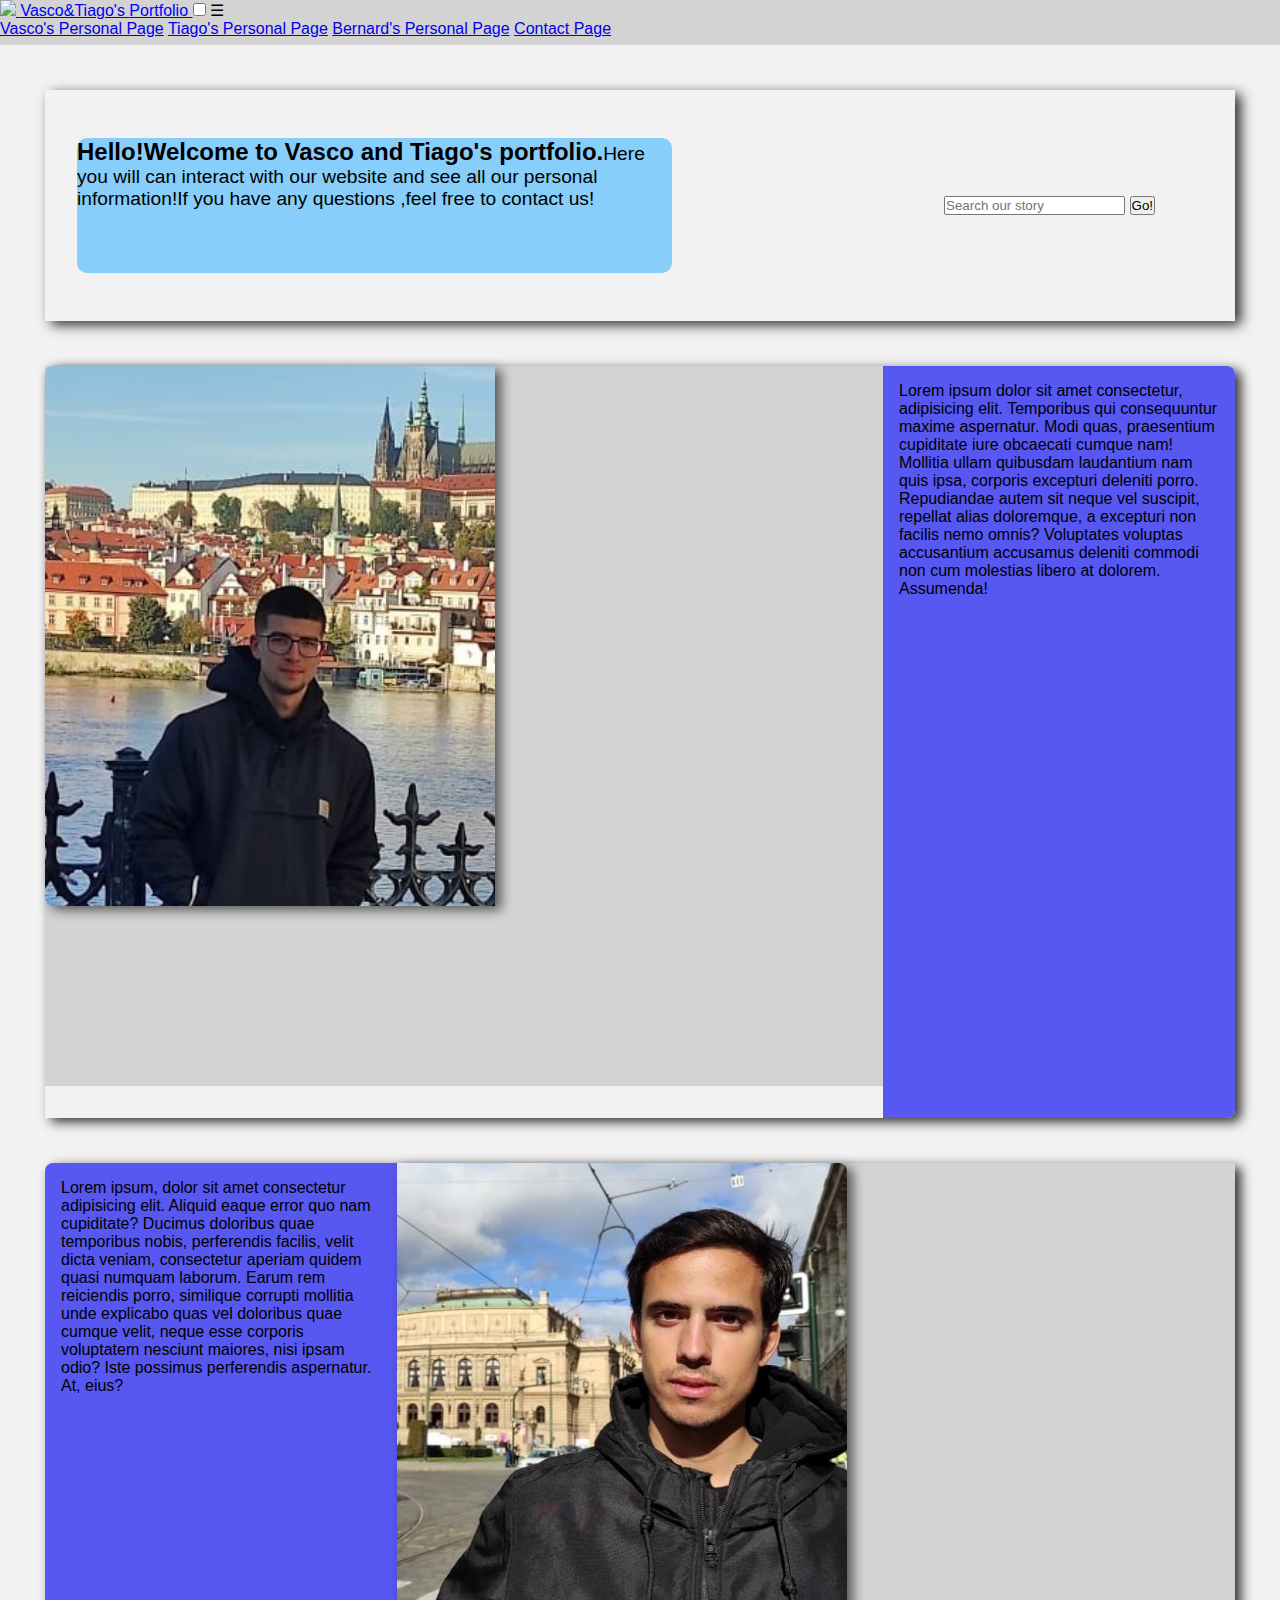
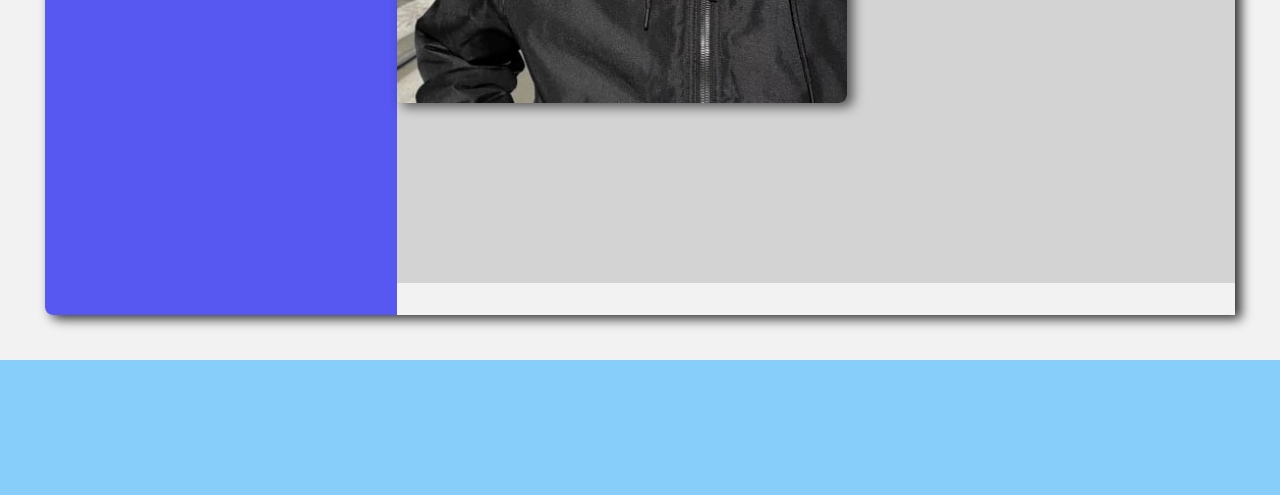
==== Index.html @ 4b9bdda7 "All files" ====
<!DOCTYPE html>
<html lang="en">
<head>
    <meta charset="UTF-8">
    <meta http-equiv="X-UA-Compatible" content="IE=edge">
    <meta name="viewport" content="width=device-width, initial-scale=1.0">
    <link rel="stylesheet" href="https://cdn.jsdelivr.net/npm/picnic">
    <link rel="stylesheet" href="StyleSheet.css">
    <title>Portfolio</title>
</head>
<body>

    <div class="Navcontainer"style="overflow: hidden;"> 

        <nav class="demo">
          <a href="Index.html" class="brand">
            <img class="logo" src="https://static.vecteezy.com/system/resources/previews/000/496/119/original/vector-folder-icon-design.jpg" />
            <span>Vasco&Tiago's <span class="Portfoliotitle"style="color:blue">Portfolio</span></span>
          </a>
        
         
          <input id="bmenub" type="checkbox" class="show">
          <label for="bmenub" class="burger pseudo button">&#9776</label>
        
          <div class="menu">
            <a href="PersonalPage1.html" class="button icon-puzzle">Vasco's Personal Page</a>
            <a href="PersonalPage2.html" class="button icon-puzzle">Tiago's Personal Page</a>
            <a href="PersonalPage3.html" class="button icon-puzzle">Bernard's Personal Page</a>
            <a href="ContactPage.html" class="button icon-puzzle">Contact Page</a>
          </div>
        </nav>
        
     </div>
    
        <section class="Portfolio-Introduction_section">
            <div class="Portfolio-Introduction">
                <p><strong>Hello!Welcome to Vasco and Tiago's portfolio.</strong>Here you will can interact with our website and see all our personal information!If you have any questions ,feel free to contact us!</p>
            </div>
            <form >
                <input type="email"name="email" placeholder="Search our story">
                <input class="button"type="submit"name="submit"value="Go!">
            </form>

        </section>
        <Section class="HomePage-Section_1">
            <Main class="HomePage-Main">
                <img class="vascoImg"src="images/Vasco.jpg" alt="Vasco">
            </Main>
            <aside class="aside1">
                <p>Lorem ipsum dolor sit amet consectetur, adipisicing elit. Temporibus qui consequuntur maxime aspernatur. Modi quas, praesentium cupiditate iure obcaecati cumque nam! Mollitia ullam quibusdam laudantium nam quis ipsa, corporis excepturi deleniti porro. Repudiandae autem sit neque vel suscipit, repellat alias doloremque, a excepturi non facilis nemo omnis? Voluptates voluptas accusantium accusamus deleniti commodi non cum molestias libero at dolorem. Assumenda!</p>
            </aside>
        </Section>
        <Section class="HomePage-Section_2">
            <aside class="aside2">
                <p>Lorem ipsum, dolor sit amet consectetur adipisicing elit. Aliquid eaque error quo nam cupiditate? Ducimus doloribus quae temporibus nobis, perferendis facilis, velit dicta veniam, consectetur aperiam quidem quasi numquam laborum. Earum rem reiciendis porro, similique corrupti mollitia unde explicabo quas vel doloribus quae cumque velit, neque esse corporis voluptatem nesciunt maiores, nisi ipsam odio? Iste possimus perferendis aspernatur. At, eius?</p>
            </aside>
            <Main class="HomePage-Main_2">
                <img class="tiagoImg"src="images/TiagoL.jpg" alt="Tiago">
            </Main>
        </Section>
    
        <footer>

        </footer>


    
</body>
</html>
---- StyleSheet.css ----
*{
    margin:0;
    padding: 0;
}
body{
    background-color: rgb(243, 242, 242);
    font-family:'Josefin Sans' ,sans-serif;
    box-sizing: border-box;
}

strong{
    font-size: 1.5rem;
}

.Navcontainer {
    height: 5vh;
    background-color: lightgrey;
}

.Portfolio-Introduction{
    height: 15vh;
    margin:3rem 2rem;
    width: 50%;
    font-size: 1.2rem;
    background-color:lightskyblue;
    border-radius:10px;
  
}
.menu a:hover{
    transform: scale(1.1);
}
.Portfolio-Introduction_section{
    display: flex;
    justify-content: space-between;
    align-items: center;
    overflow: hidden;
}
form{
    margin:5rem;
}
form .button:hover{
transform: scale(1.1);
}
form *:first-child:hover{
    transform: scale(1.05);
}
section{
    display: flex;
    flex-direction: row;
    margin-top: 0;
    margin: 5vh 5vh;
    box-shadow: 6px 4px 12px rgb(0,0,0,0.8);
}
main{
    background-color: lightgray;
    height: 80vh;
    flex:1;
    display: flex;
}

.HomePage-Section_1{
    border-top-right-radius: 8px;
    border-bottom-right-radius:8px ;
}
.HomePage-Section_2{
    border-top-left-radius:8px ;
    border-bottom-left-radius: 8px;
}

.aside1{
border-top-right-radius: 8px;
border-bottom-right-radius:8px ;
background-color: rgb(87, 87, 241);
height: 80vh;
width:25vw;
padding: 1rem 1rem;
overflow: hidden;
}

.aside2{
    border-top-left-radius:8px ;
    border-bottom-left-radius: 8px;
    background-color: rgb(87, 87, 241);
    height: 80vh;
    width:25vw;
    padding: 1rem 1rem;
    overflow: hidden;
}
section img{
 height: 60vh;
 width: 50vh;
 box-shadow: 6px 4px 12px rgb(0,0,0,0.6);
 
}
section img:hover{
    transform: scale(1.05);
}
.tiagoImg{
    border-top-right-radius:8px ;
    border-bottom-right-radius: 8px;
    margin-right: 0;

}
.vascoImg{
    border-top-left-radius:8px ;
    border-bottom-left-radius: 8px;
}
footer{
    height: 15vh;
    background-color: lightskyblue;
}


.article>div{
height: 50px;
}

.personalInfo{
    width: 100%;
    background: rgba(0, 0, 0, 0.4);
    height: 100%;
    width: fit-content;
    block-size: fit-content;
    padding: 40px;
    text-align: center;
    margin: 2rem;
    margin-top: 5%;
    color: white;
    border-radius: 10%;
    box-shadow: 6px 4px 12px rgb(0,0,0,0.6);
}

.personalInfo img{
    border-radius: 50%;
    width: 200px;
    height: 200px;
    box-shadow: 6px 4px 12px rgb(0,0,0,0.6);
}

.personalInfo img:hover{
    transform: scale(1.05);
}

.personalInfo h1{
    font-size: 40px;
    font-weight: 100;
}

.personalInfo aside{
    font-size: 20px;
    width: 100%;
    text-align: justify;
}
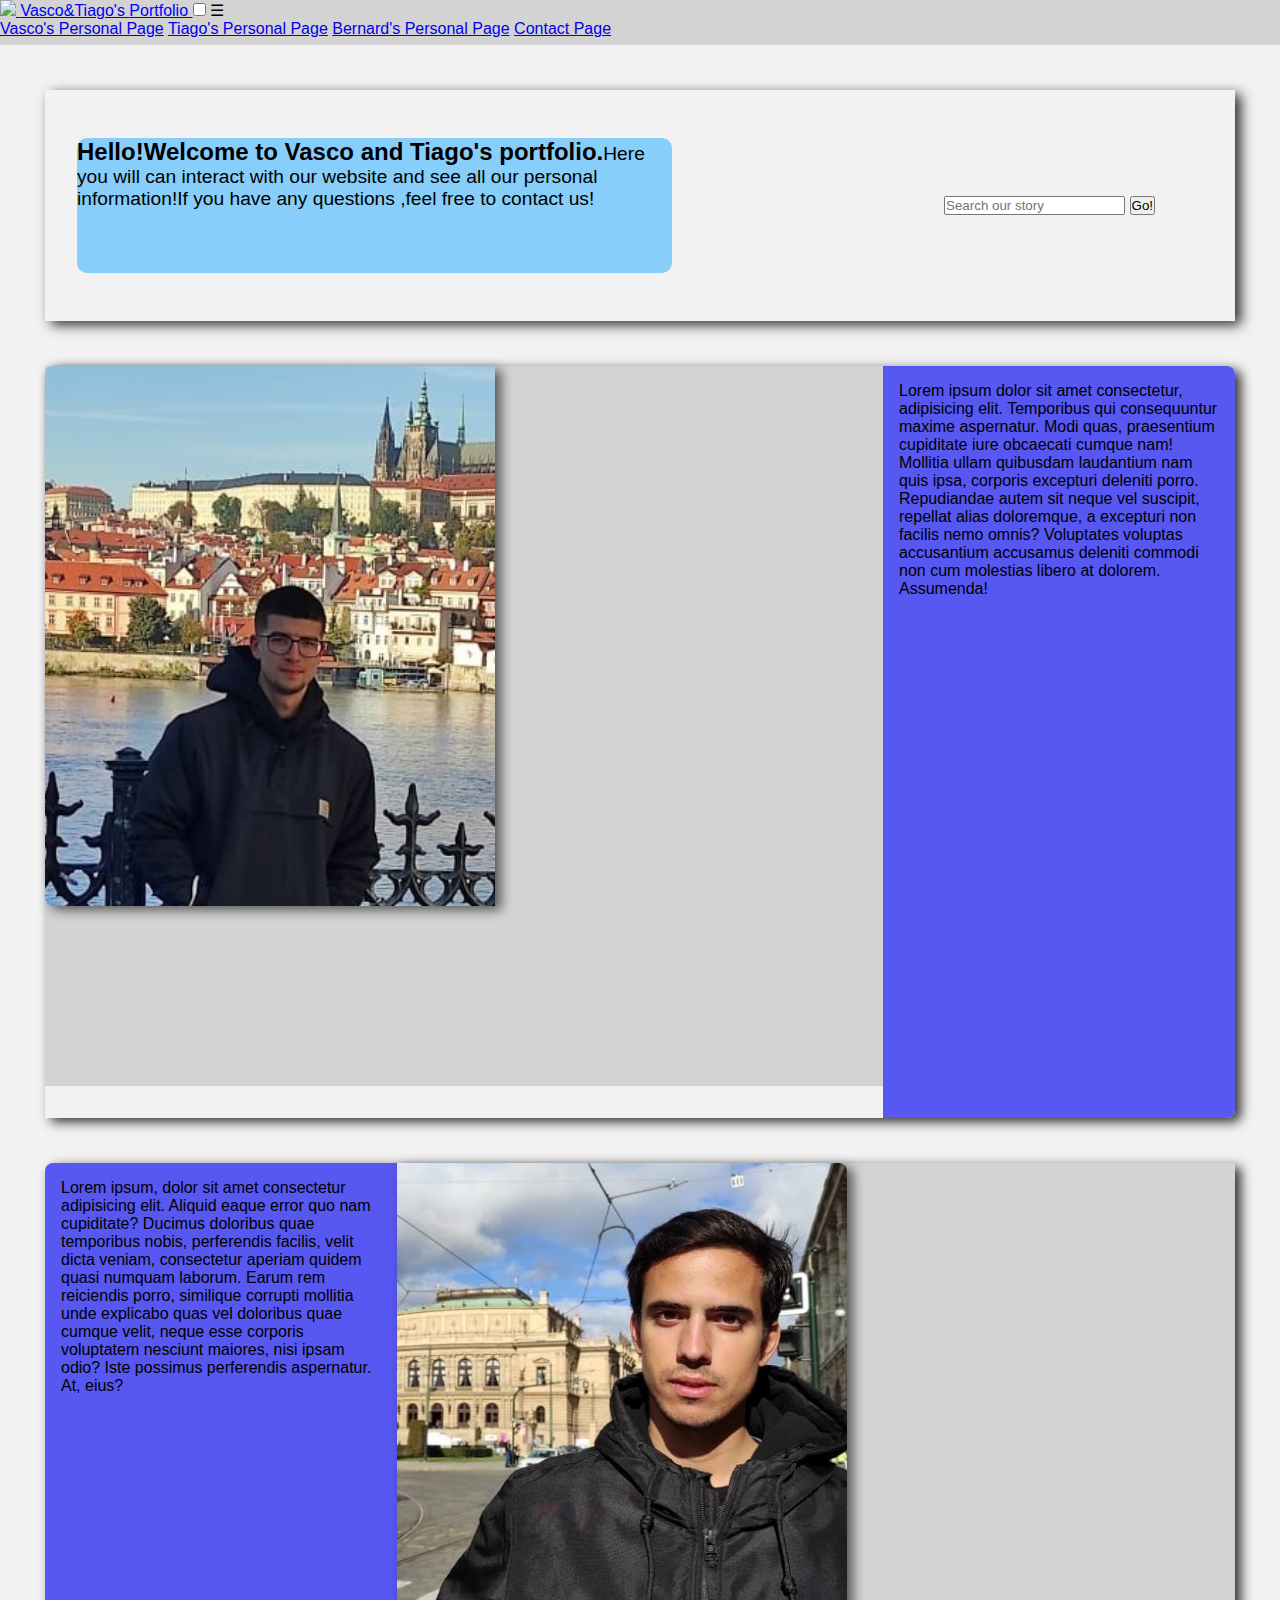
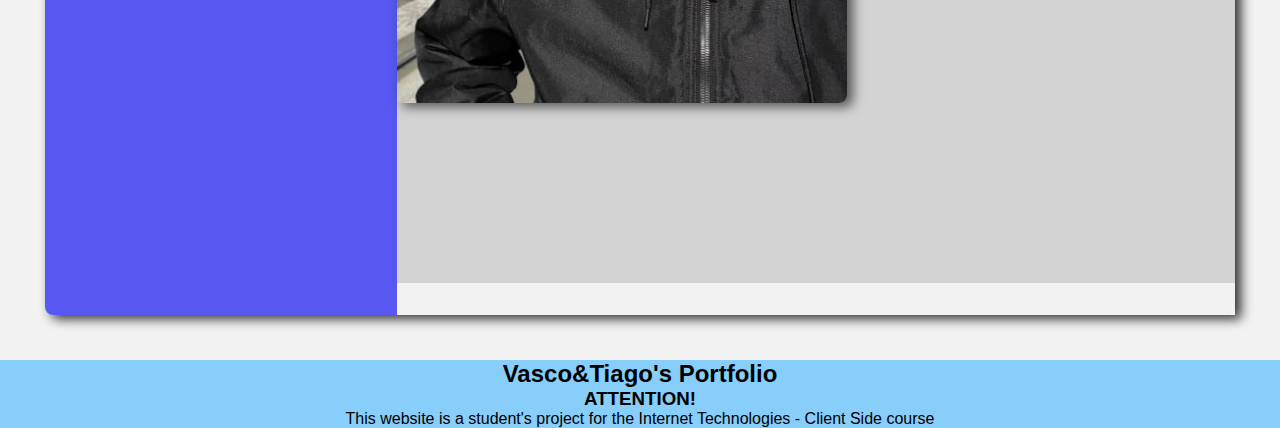
==== commit ce8195a6: "All pages" ====
--- a/Index.html
+++ b/Index.html
@@ -60,7 +60,9 @@
         </Section>
     
         <footer>
-
+            <h2>Vasco&Tiago's Portfolio</h2>
+            <h3>ATTENTION!</h3>
+            <p>This website is a student's project for the Internet Technologies - Client Side course</p>
         </footer>
 
 
--- a/StyleSheet.css
+++ b/StyleSheet.css
@@ -105,18 +105,12 @@
     border-top-left-radius:8px ;
     border-bottom-left-radius: 8px;
 }
-footer{
-    height: 15vh;
-    background-color: lightskyblue;
-}
-
 
 .article>div{
 height: 50px;
 }
 
 .personalInfo{
-    width: 100%;
     background: rgba(0, 0, 0, 0.4);
     height: 100%;
     width: fit-content;
@@ -152,3 +146,11 @@
     text-align: justify;
 }
 
+footer{
+    height: auto;
+    background-color: lightskyblue;
+    margin-top: 20px;
+    align-items: center;
+    justify-content: center;
+    text-align: center;
+}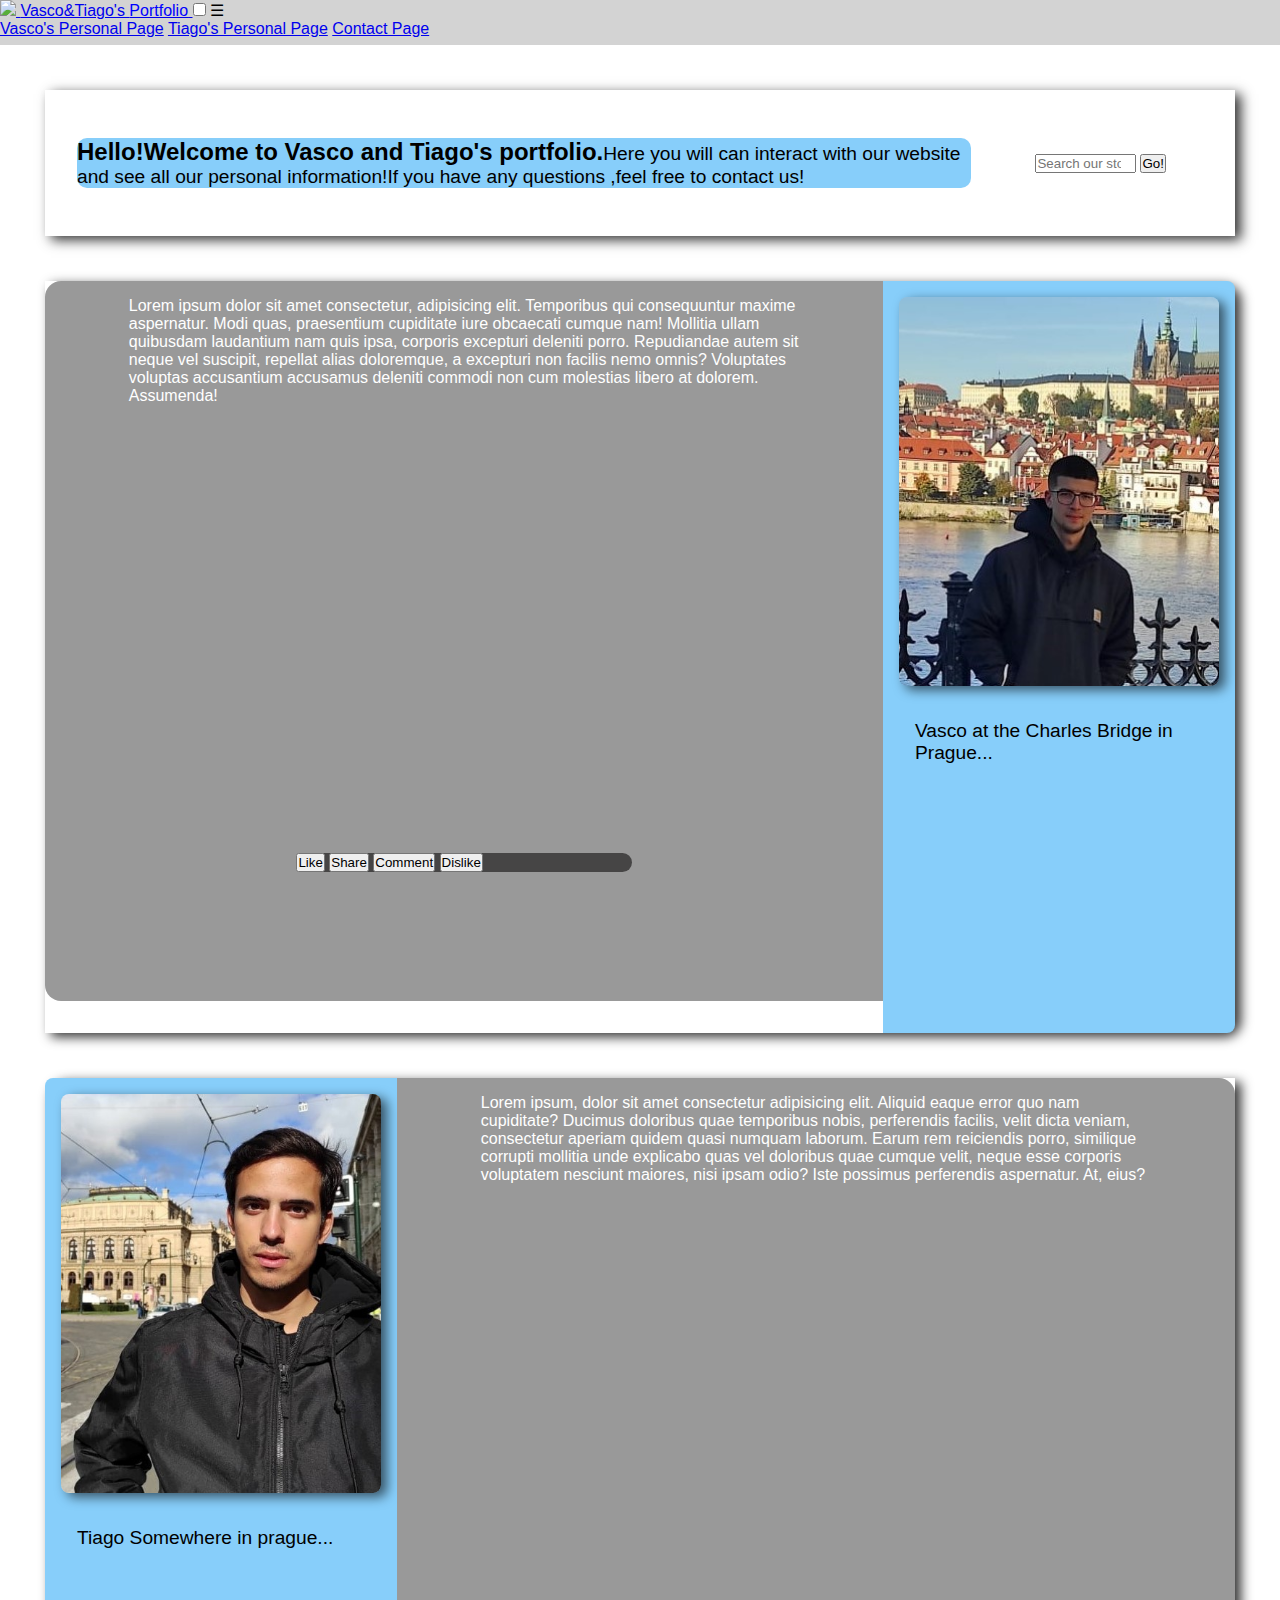
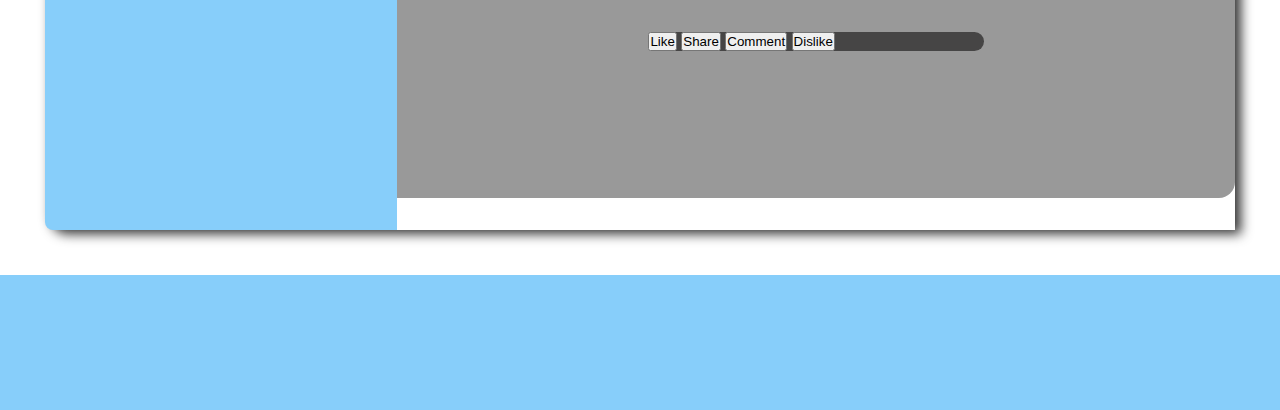
==== commit c26e2524: "Final Details of home page design" ====
--- a/Index.html
+++ b/Index.html
@@ -25,44 +25,63 @@
           <div class="menu">
             <a href="PersonalPage1.html" class="button icon-puzzle">Vasco's Personal Page</a>
             <a href="PersonalPage2.html" class="button icon-puzzle">Tiago's Personal Page</a>
-            <a href="PersonalPage3.html" class="button icon-puzzle">Bernard's Personal Page</a>
+
             <a href="ContactPage.html" class="button icon-puzzle">Contact Page</a>
           </div>
         </nav>
         
      </div>
     
-        <section class="Portfolio-Introduction_section">
+        <section class="Portfolio-Introduction_section flex one-600 demo">
             <div class="Portfolio-Introduction">
                 <p><strong>Hello!Welcome to Vasco and Tiago's portfolio.</strong>Here you will can interact with our website and see all our personal information!If you have any questions ,feel free to contact us!</p>
             </div>
             <form >
-                <input type="email"name="email" placeholder="Search our story">
+                <input type="search"name="email" placeholder="Search our story">
                 <input class="button"type="submit"name="submit"value="Go!">
             </form>
 
         </section>
-        <Section class="HomePage-Section_1">
-            <Main class="HomePage-Main">
-                <img class="vascoImg"src="images/Vasco.jpg" alt="Vasco">
+        <Section class="HomePage-Section_1 ">
+            <Main class="HomePage-Main_1">
+                <p>Lorem ipsum dolor sit amet consectetur, adipisicing elit. Temporibus qui consequuntur maxime aspernatur. Modi quas, praesentium cupiditate iure obcaecati cumque nam! Mollitia ullam quibusdam laudantium nam quis ipsa, corporis excepturi deleniti porro. Repudiandae autem sit neque vel suscipit, repellat alias doloremque, a excepturi non facilis nemo omnis? Voluptates voluptas accusantium accusamus deleniti commodi non cum molestias libero at dolorem. Assumenda!</p>
+                <article class="card">
+                    <header>
+                        <button>Like</button>
+                        <button class='success'>Share</button>
+                        <button class='warning'>Comment</button>
+                        <button class='error'>Dislike</button>
+                    </header>
+                  </article>
             </Main>
             <aside class="aside1">
-                <p>Lorem ipsum dolor sit amet consectetur, adipisicing elit. Temporibus qui consequuntur maxime aspernatur. Modi quas, praesentium cupiditate iure obcaecati cumque nam! Mollitia ullam quibusdam laudantium nam quis ipsa, corporis excepturi deleniti porro. Repudiandae autem sit neque vel suscipit, repellat alias doloremque, a excepturi non facilis nemo omnis? Voluptates voluptas accusantium accusamus deleniti commodi non cum molestias libero at dolorem. Assumenda!</p>
+                <img class="vascoImg"src="images/Vasco.jpg" alt="Vasco">
+                <br>
+                <span>Vasco at the Charles Bridge in Prague...</span>
             </aside>
         </Section>
         <Section class="HomePage-Section_2">
             <aside class="aside2">
-                <p>Lorem ipsum, dolor sit amet consectetur adipisicing elit. Aliquid eaque error quo nam cupiditate? Ducimus doloribus quae temporibus nobis, perferendis facilis, velit dicta veniam, consectetur aperiam quidem quasi numquam laborum. Earum rem reiciendis porro, similique corrupti mollitia unde explicabo quas vel doloribus quae cumque velit, neque esse corporis voluptatem nesciunt maiores, nisi ipsam odio? Iste possimus perferendis aspernatur. At, eius?</p>
+                <img class="tiagoImg"src="images/TiagoL.jpg" alt="Tiago">
+                <br>
+                <span>Tiago Somewhere in prague...</span>
             </aside>
             <Main class="HomePage-Main_2">
-                <img class="tiagoImg"src="images/TiagoL.jpg" alt="Tiago">
+                <p>Lorem ipsum, dolor sit amet consectetur adipisicing elit. Aliquid eaque error quo nam cupiditate? Ducimus doloribus quae temporibus nobis, perferendis facilis, velit dicta veniam, consectetur aperiam quidem quasi numquam laborum. Earum rem reiciendis porro, similique corrupti mollitia unde explicabo quas vel doloribus quae cumque velit, neque esse corporis voluptatem nesciunt maiores, nisi ipsam odio? Iste possimus perferendis aspernatur. At, eius?</p>
+                <article class="card">
+                    <header>
+                        <button>Like</button>
+                        <button class='success'>Share</button>
+                        <button class='warning'>Comment</button>
+                        <button class='error'>Dislike</button>
+                    </header>
+                    
+                  </article>
             </Main>
         </Section>
     
         <footer>
-            <h2>Vasco&Tiago's Portfolio</h2>
-            <h3>ATTENTION!</h3>
-            <p>This website is a student's project for the Internet Technologies - Client Side course</p>
+
         </footer>
 
 
--- a/StyleSheet.css
+++ b/StyleSheet.css
@@ -6,6 +6,8 @@
     background-color: rgb(243, 242, 242);
     font-family:'Josefin Sans' ,sans-serif;
     box-sizing: border-box;
+    background: url(https://static-cse.canva.com/blob/571503/Patterns303.jpg);
+    background-size: cover;
 }
 
 strong{
@@ -16,15 +18,15 @@
     height: 5vh;
     background-color: lightgrey;
 }
-
 .Portfolio-Introduction{
     height: 15vh;
     margin:3rem 2rem;
-    width: 50%;
     font-size: 1.2rem;
     background-color:lightskyblue;
     border-radius:10px;
-  
+    width:fit-content;
+    block-size: fit-content;
+
 }
 .menu a:hover{
     transform: scale(1.1);
@@ -36,10 +38,13 @@
     overflow: hidden;
 }
 form{
-    margin:5rem;
+    margin:2rem;
 }
 form .button:hover{
 transform: scale(1.1);
+}
+form >*:first-child{
+    width: 60%;
 }
 form *:first-child:hover{
     transform: scale(1.05);
@@ -50,41 +55,86 @@
     margin-top: 0;
     margin: 5vh 5vh;
     box-shadow: 6px 4px 12px rgb(0,0,0,0.8);
+
 }
 main{
     background-color: lightgray;
     height: 80vh;
     flex:1;
     display: flex;
+    flex-direction: column;
+    background: rgba(0, 0, 0, 0.4);
+}
+.card{
+    margin-left: 30%;
+    margin-right: 30%;
+    width: 40%;
+    border-radius: 0.7rem;
+    position: relative;
+    top:60%;
+    background-color: rgb(70, 69, 69);
+    border:none;
+
+}
+.card button:hover{
+    transform: scale(1.1);
 }
 
+
 .HomePage-Section_1{
-    border-top-right-radius: 8px;
-    border-bottom-right-radius:8px ;
+    border-top-right-radius: 1rem;
+    border-bottom-right-radius:1rem ;
 }
 .HomePage-Section_2{
-    border-top-left-radius:8px ;
-    border-bottom-left-radius: 8px;
+    border-top-left-radius:1rem ;
+    border-bottom-left-radius: 1rem;
 }
-
+.HomePage-Main_1{
+    border-bottom-left-radius: 1rem;
+    border-top-left-radius: 1rem;
+}
+.HomePage-Main_2{
+border-bottom-right-radius: 1rem;
+border-top-right-radius: 1rem;
+}
+main p{
+    margin:1rem 10%;
+    width:80%;
+    color:white;
+}
 .aside1{
 border-top-right-radius: 8px;
 border-bottom-right-radius:8px ;
-background-color: rgb(87, 87, 241);
 height: 80vh;
 width:25vw;
 padding: 1rem 1rem;
 overflow: hidden;
+background-color:lightskyblue;
+display: flex;
+flex-direction: column;
+
+
+}
+.aside1 span ,.aside2 span{
+margin: 1rem;
+font-size: 1.2rem;
+font-style: bold;
+}
+.aside1 img, .aside2 img{
+   width: 100%;
+   height: fit-content;
 }
 
 .aside2{
     border-top-left-radius:8px ;
     border-bottom-left-radius: 8px;
-    background-color: rgb(87, 87, 241);
     height: 80vh;
     width:25vw;
     padding: 1rem 1rem;
     overflow: hidden;
+    background-color:lightskyblue;
+    display: flex;
+    flex-direction: column;
 }
 section img{
  height: 60vh;
@@ -95,22 +145,23 @@
 section img:hover{
     transform: scale(1.05);
 }
-.tiagoImg{
-    border-top-right-radius:8px ;
-    border-bottom-right-radius: 8px;
-    margin-right: 0;
+.tiagoImg,.vascoImg{
+   border-radius:  0.5rem ;
 
 }
-.vascoImg{
-    border-top-left-radius:8px ;
-    border-bottom-left-radius: 8px;
+
+footer{
+    height: 15vh;
+    background-color: lightskyblue;
 }
+
 
 .article>div{
 height: 50px;
 }
 
 .personalInfo{
+    width: 100%;
     background: rgba(0, 0, 0, 0.4);
     height: 100%;
     width: fit-content;
@@ -146,11 +197,3 @@
     text-align: justify;
 }
 
-footer{
-    height: auto;
-    background-color: lightskyblue;
-    margin-top: 20px;
-    align-items: center;
-    justify-content: center;
-    text-align: center;
-}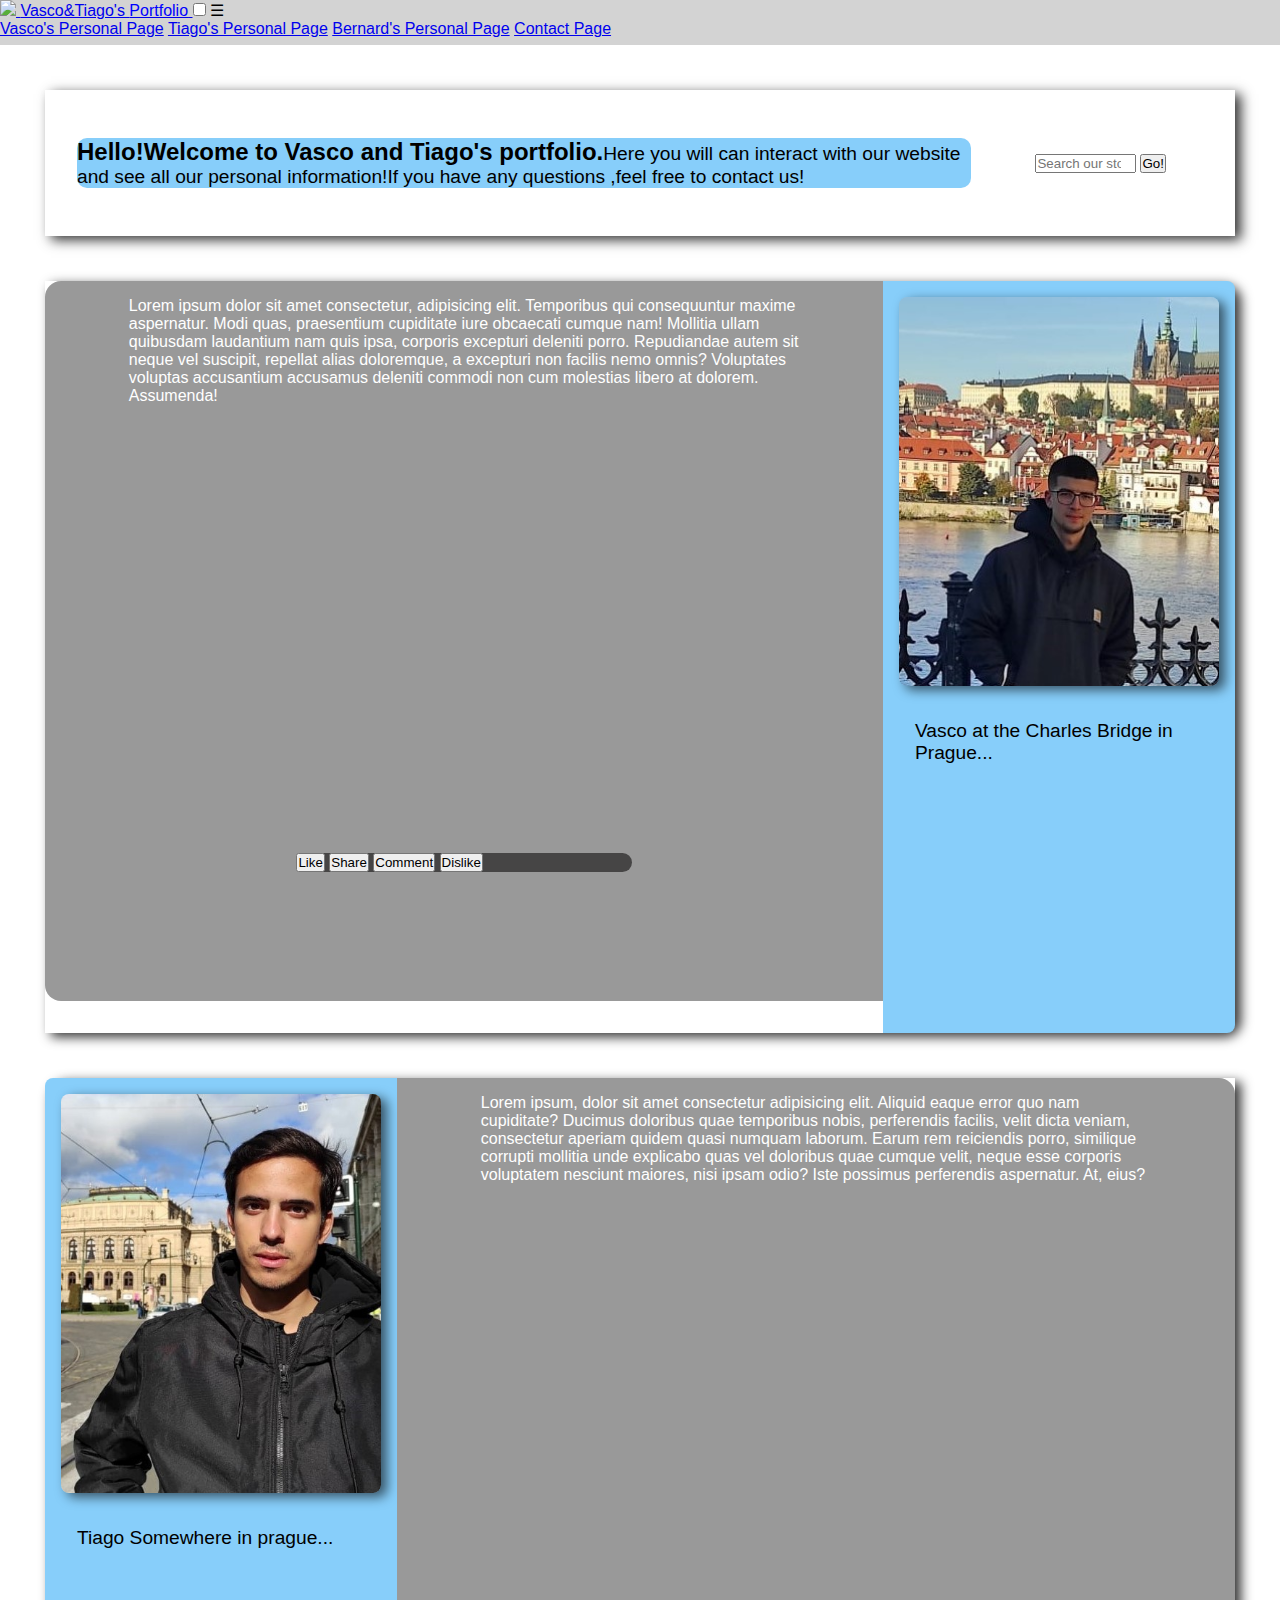
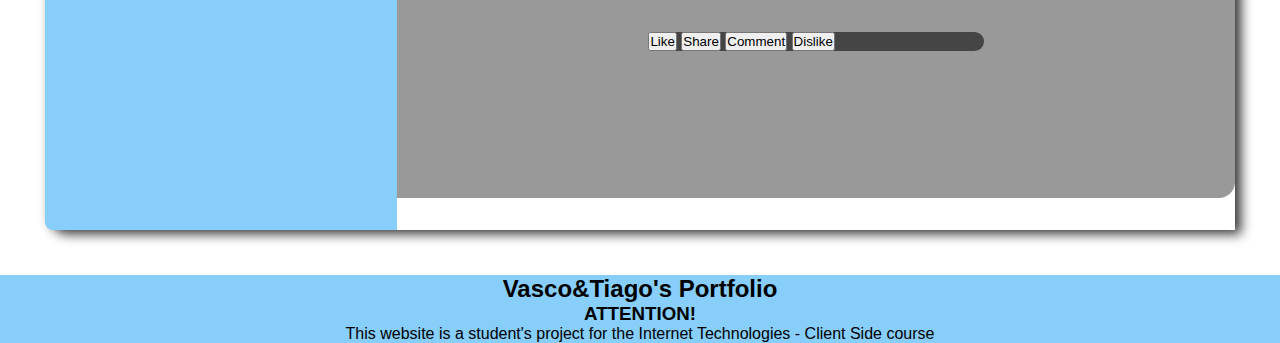
==== commit fe0bb272: "Merge branch 'main' of https://github.com/VascoRR001/ITPortoflio" ====
--- a/Index.html
+++ b/Index.html
@@ -25,7 +25,7 @@
           <div class="menu">
             <a href="PersonalPage1.html" class="button icon-puzzle">Vasco's Personal Page</a>
             <a href="PersonalPage2.html" class="button icon-puzzle">Tiago's Personal Page</a>
-
+            <a href="PersonalPage3.html" class="button icon-puzzle">Bernard's Personal Page</a>
             <a href="ContactPage.html" class="button icon-puzzle">Contact Page</a>
           </div>
         </nav>
@@ -81,7 +81,9 @@
         </Section>
     
         <footer>
-
+            <h2>Vasco&Tiago's Portfolio</h2>
+            <h3>ATTENTION!</h3>
+            <p>This website is a student's project for the Internet Technologies - Client Side course</p>
         </footer>
 
 
--- a/StyleSheet.css
+++ b/StyleSheet.css
@@ -150,9 +150,15 @@
 
 }
 
+
 footer{
-    height: 15vh;
+    height: auto;
     background-color: lightskyblue;
+}
+
+.vascoImg{
+    border-top-left-radius:8px ;
+    border-bottom-left-radius: 8px;
 }
 
 
@@ -161,7 +167,6 @@
 }
 
 .personalInfo{
-    width: 100%;
     background: rgba(0, 0, 0, 0.4);
     height: 100%;
     width: fit-content;
@@ -197,3 +202,11 @@
     text-align: justify;
 }
 
+footer{
+    height: auto;
+    background-color: lightskyblue;
+    margin-top: 20px;
+    align-items: center;
+    justify-content: center;
+    text-align: center;
+}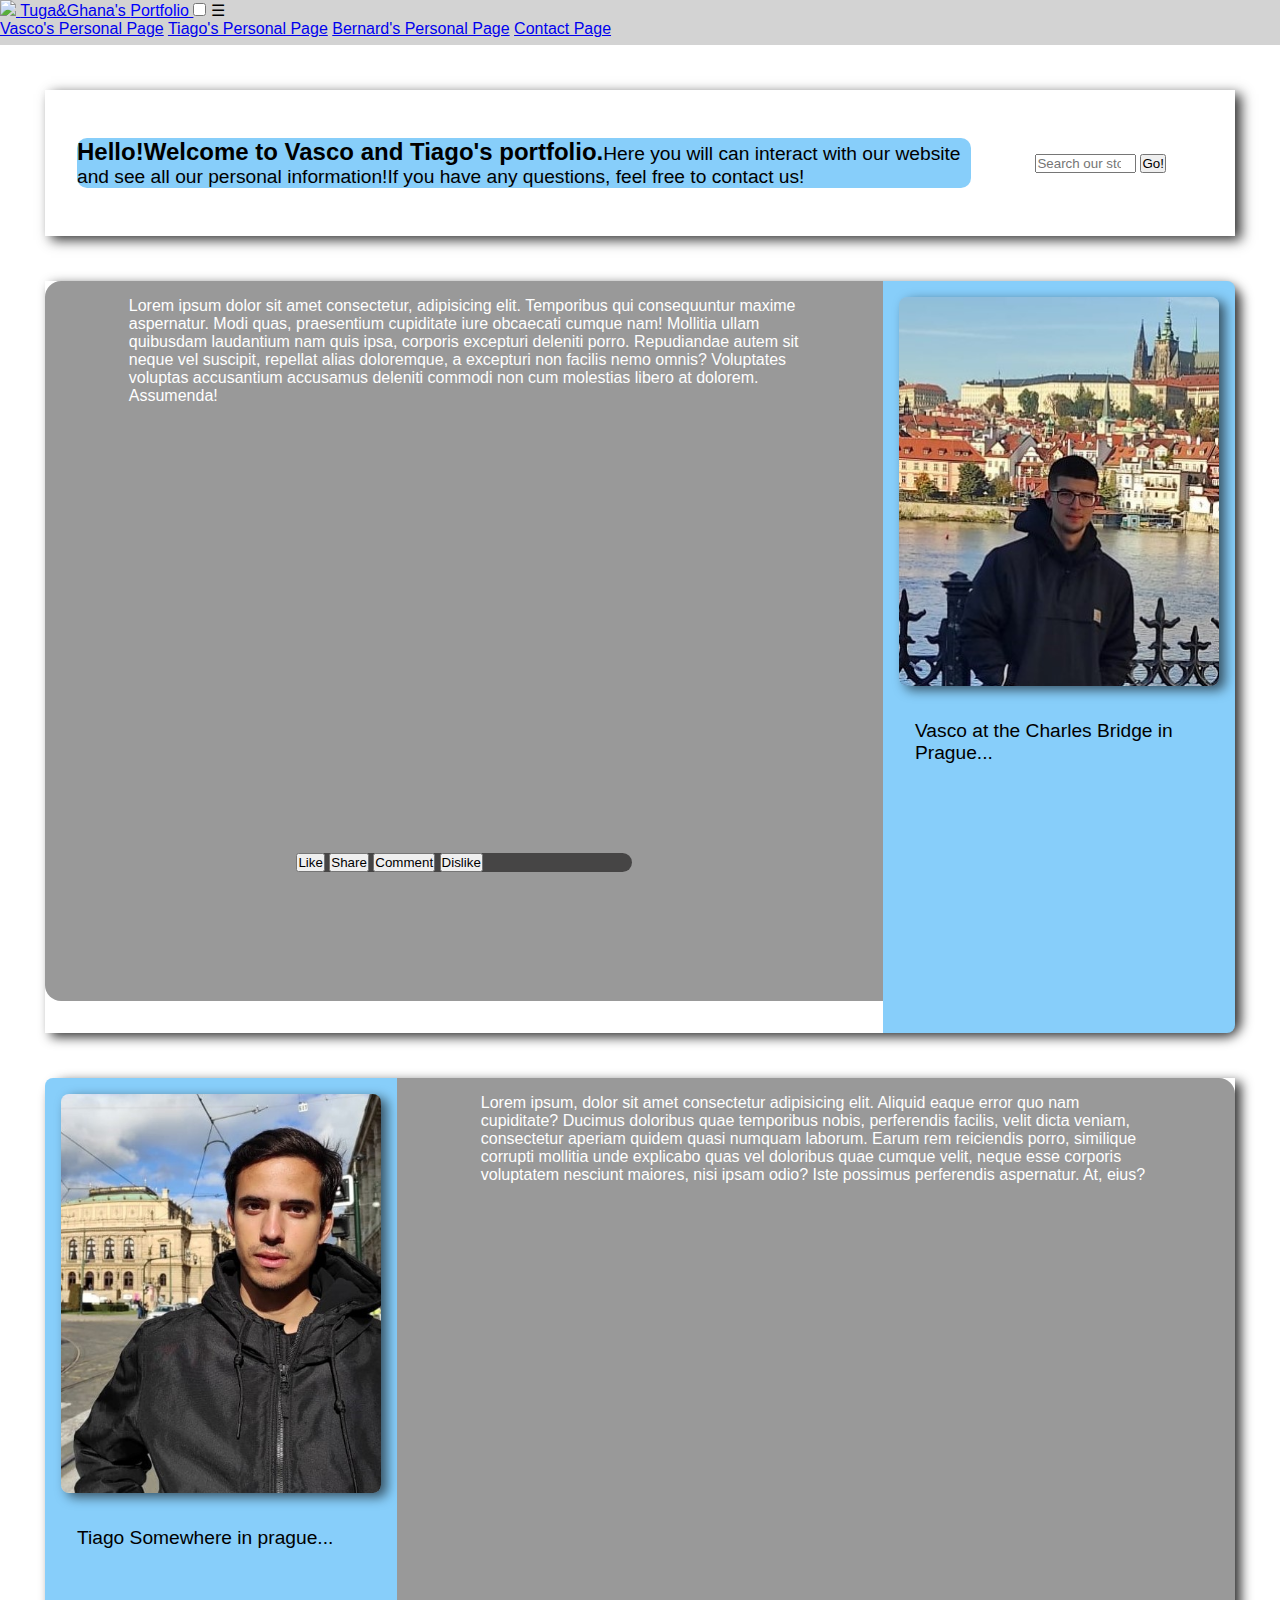
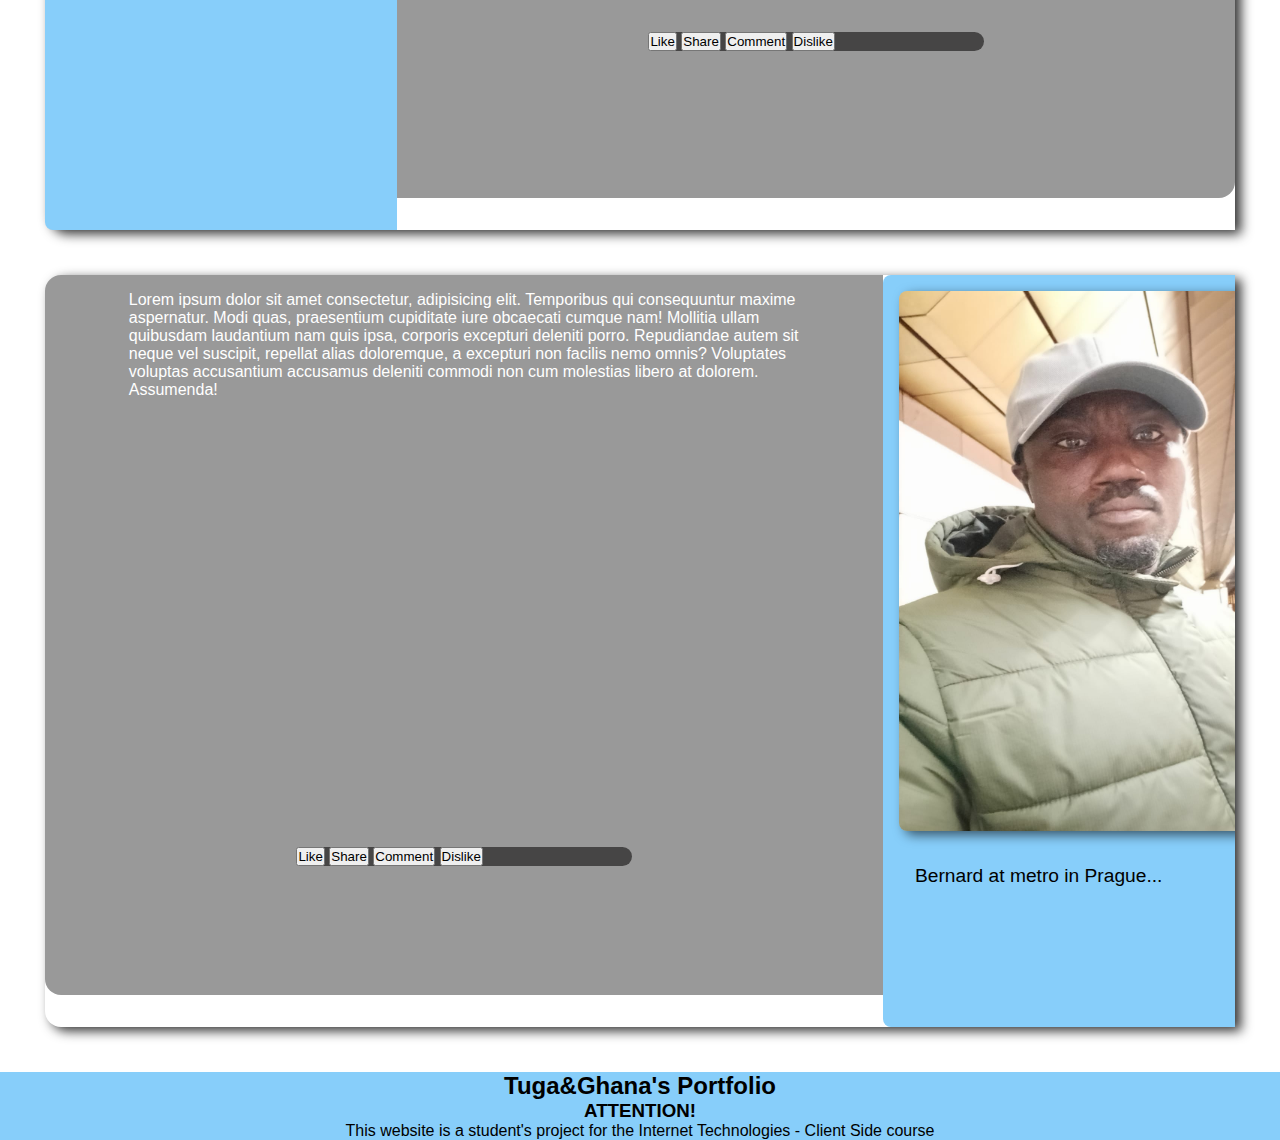
==== commit e1c971ac: "All Pages" ====
--- a/Index.html
+++ b/Index.html
@@ -15,7 +15,7 @@
         <nav class="demo">
           <a href="Index.html" class="brand">
             <img class="logo" src="https://static.vecteezy.com/system/resources/previews/000/496/119/original/vector-folder-icon-design.jpg" />
-            <span>Vasco&Tiago's <span class="Portfoliotitle"style="color:blue">Portfolio</span></span>
+            <span>Tuga&Ghana's <span class="Portfoliotitle"style="color:blue">Portfolio</span></span>
           </a>
         
          
@@ -34,7 +34,7 @@
     
         <section class="Portfolio-Introduction_section flex one-600 demo">
             <div class="Portfolio-Introduction">
-                <p><strong>Hello!Welcome to Vasco and Tiago's portfolio.</strong>Here you will can interact with our website and see all our personal information!If you have any questions ,feel free to contact us!</p>
+                <p><strong>Hello!Welcome to Vasco and Tiago's portfolio.</strong>Here you will can interact with our website and see all our personal information!If you have any questions, feel free to contact us!</p>
             </div>
             <form >
                 <input type="search"name="email" placeholder="Search our story">
@@ -79,9 +79,28 @@
                   </article>
             </Main>
         </Section>
+
+        <Section class="HomePage-Section_3 ">
+            <Main class="HomePage-Main_3">
+                <p>Lorem ipsum dolor sit amet consectetur, adipisicing elit. Temporibus qui consequuntur maxime aspernatur. Modi quas, praesentium cupiditate iure obcaecati cumque nam! Mollitia ullam quibusdam laudantium nam quis ipsa, corporis excepturi deleniti porro. Repudiandae autem sit neque vel suscipit, repellat alias doloremque, a excepturi non facilis nemo omnis? Voluptates voluptas accusantium accusamus deleniti commodi non cum molestias libero at dolorem. Assumenda!</p>
+                <article class="card">
+                    <header>
+                        <button>Like</button>
+                        <button class='success'>Share</button>
+                        <button class='warning'>Comment</button>
+                        <button class='error'>Dislike</button>
+                    </header>
+                  </article>
+            </Main>
+            <aside class="aside3">
+                <img class="bernardImg"src="images/Bernard.jpeg" alt="Bernard">
+                <br>
+                <span>Bernard at metro in Prague...</span>
+            </aside>
+        </Section>
     
-        <footer>
-            <h2>Vasco&Tiago's Portfolio</h2>
+        <footer class="Portfolio-footer flex demo">
+            <h2>Tuga&Ghana's Portfolio</h2>
             <h3>ATTENTION!</h3>
             <p>This website is a student's project for the Internet Technologies - Client Side course</p>
         </footer>
--- a/StyleSheet.css
+++ b/StyleSheet.css
@@ -6,10 +6,13 @@
     background-color: rgb(243, 242, 242);
     font-family:'Josefin Sans' ,sans-serif;
     box-sizing: border-box;
+   
     background: url(https://static-cse.canva.com/blob/571503/Patterns303.jpg);
     background-size: cover;
 }
-
+.Contact-Page-Body,.Vasco-Body,.Tiago-Body,.Bernard-Body{
+    padding-top: 5rem;
+}
 strong{
     font-size: 1.5rem;
 }
@@ -65,7 +68,7 @@
     flex-direction: column;
     background: rgba(0, 0, 0, 0.4);
 }
-.card{
+ main .card{
     margin-left: 30%;
     margin-right: 30%;
     width: 40%;
@@ -89,6 +92,12 @@
     border-top-left-radius:1rem ;
     border-bottom-left-radius: 1rem;
 }
+
+.HomePage-Section_3{
+    border-top-left-radius:1rem ;
+    border-bottom-left-radius: 1rem;
+}
+
 .HomePage-Main_1{
     border-bottom-left-radius: 1rem;
     border-top-left-radius: 1rem;
@@ -97,6 +106,12 @@
 border-bottom-right-radius: 1rem;
 border-top-right-radius: 1rem;
 }
+
+.HomePage-Main_3{
+    border-bottom-left-radius: 1rem;
+    border-top-left-radius: 1rem;
+}
+
 main p{
     margin:1rem 10%;
     width:80%;
@@ -115,12 +130,12 @@
 
 
 }
-.aside1 span ,.aside2 span{
+.aside1 span ,.aside2 span, .aside3 span{
 margin: 1rem;
 font-size: 1.2rem;
 font-style: bold;
 }
-.aside1 img, .aside2 img{
+.aside1 img, .aside2 img, .aside3 image{
    width: 100%;
    height: fit-content;
 }
@@ -136,6 +151,19 @@
     display: flex;
     flex-direction: column;
 }
+
+.aside3{
+    border-top-left-radius:8px ;
+    border-bottom-left-radius: 8px;
+    height: 80vh;
+    width:25vw;
+    padding: 1rem 1rem;
+    overflow: hidden;
+    background-color:lightskyblue;
+    display: flex;
+    flex-direction: column;
+}
+
 section img{
  height: 60vh;
  width: 50vh;
@@ -145,22 +173,20 @@
 section img:hover{
     transform: scale(1.05);
 }
-.tiagoImg,.vascoImg{
+.tiagoImg,.vascoImg, .bernardImg{
    border-radius:  0.5rem ;
 
 }
 
-
-footer{
-    height: auto;
-    background-color: lightskyblue;
-}
-
 .vascoImg{
     border-top-left-radius:8px ;
     border-bottom-left-radius: 8px;
 }
 
+.bernardImg{
+    border-top-left-radius:8px ;
+    border-bottom-left-radius: 8px;
+}
 
 .article>div{
 height: 50px;
@@ -201,6 +227,12 @@
     width: 100%;
     text-align: justify;
 }
+.Contact-Page-Container{
+    display: flex;
+    flex-direction: column;
+    margin:2rem;
+}
+
 
 footer{
     height: auto;
@@ -209,4 +241,5 @@
     align-items: center;
     justify-content: center;
     text-align: center;
+    flex-direction: column;
 }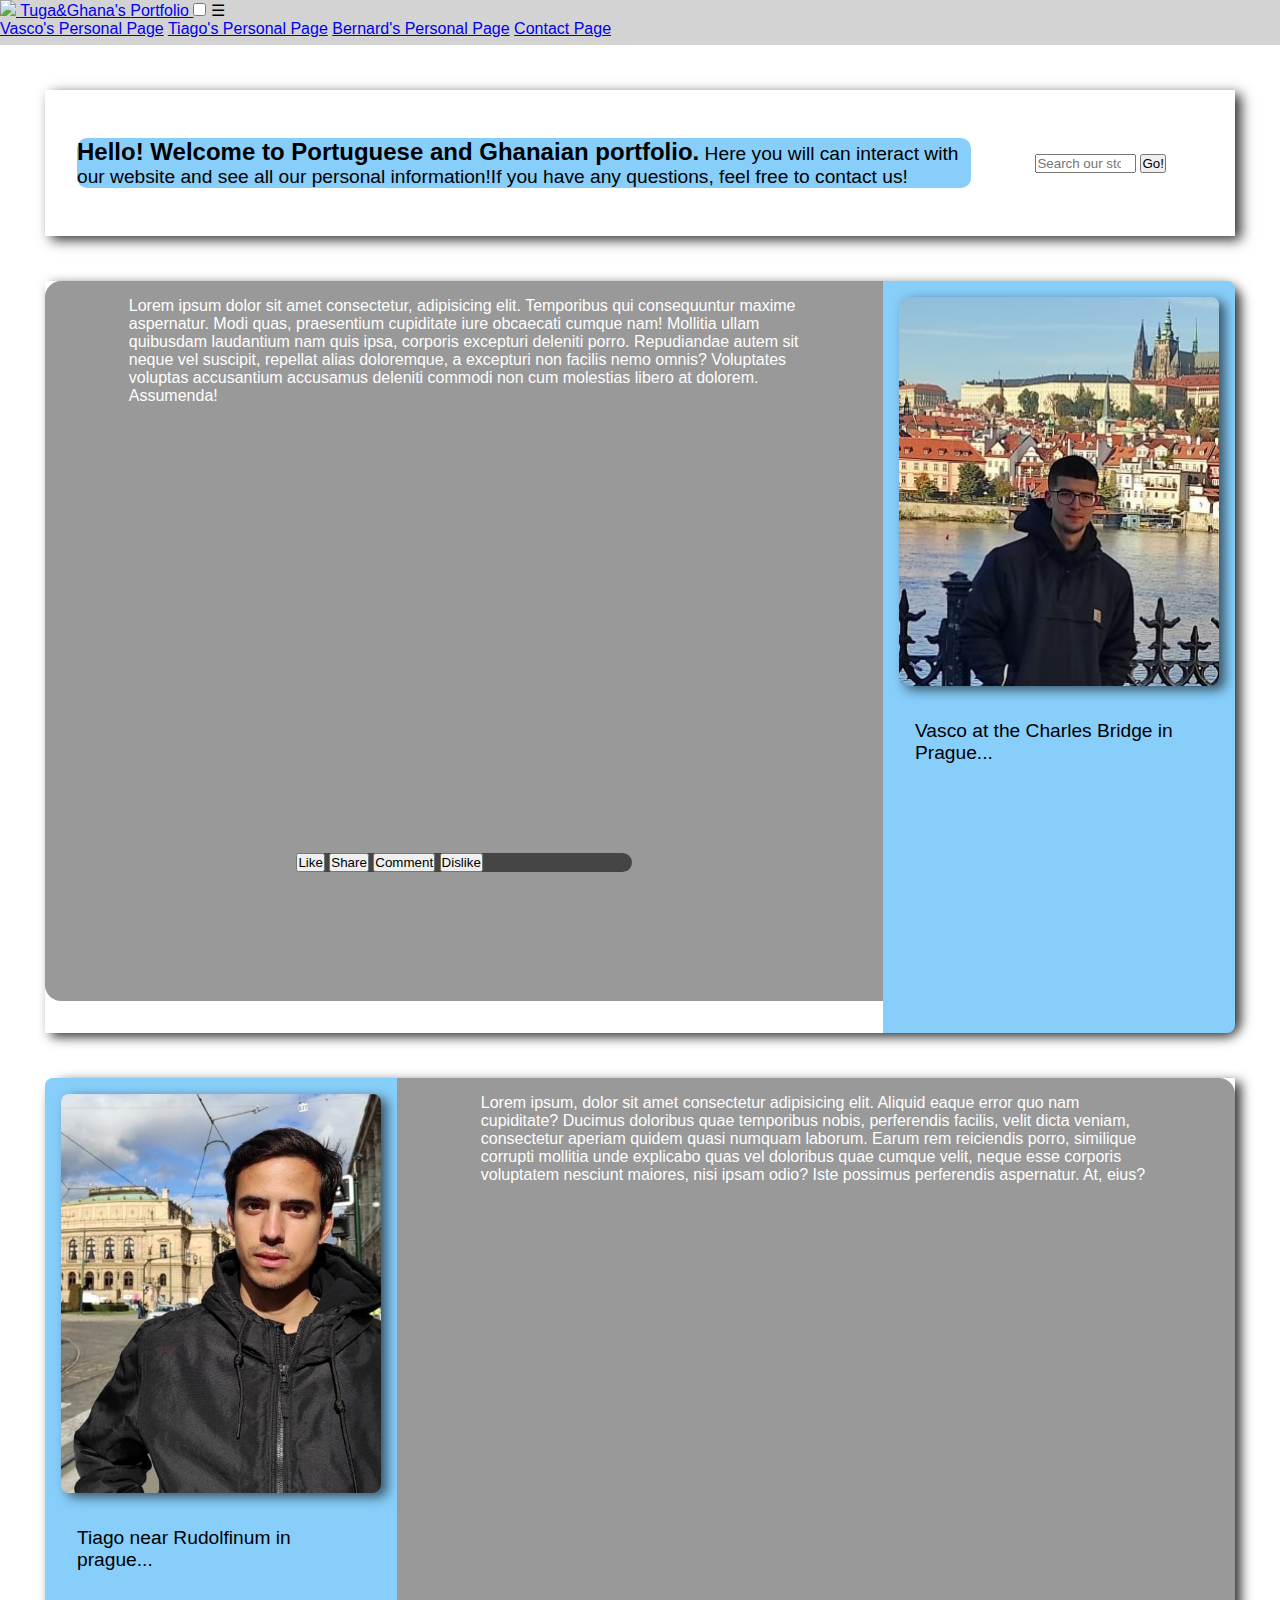
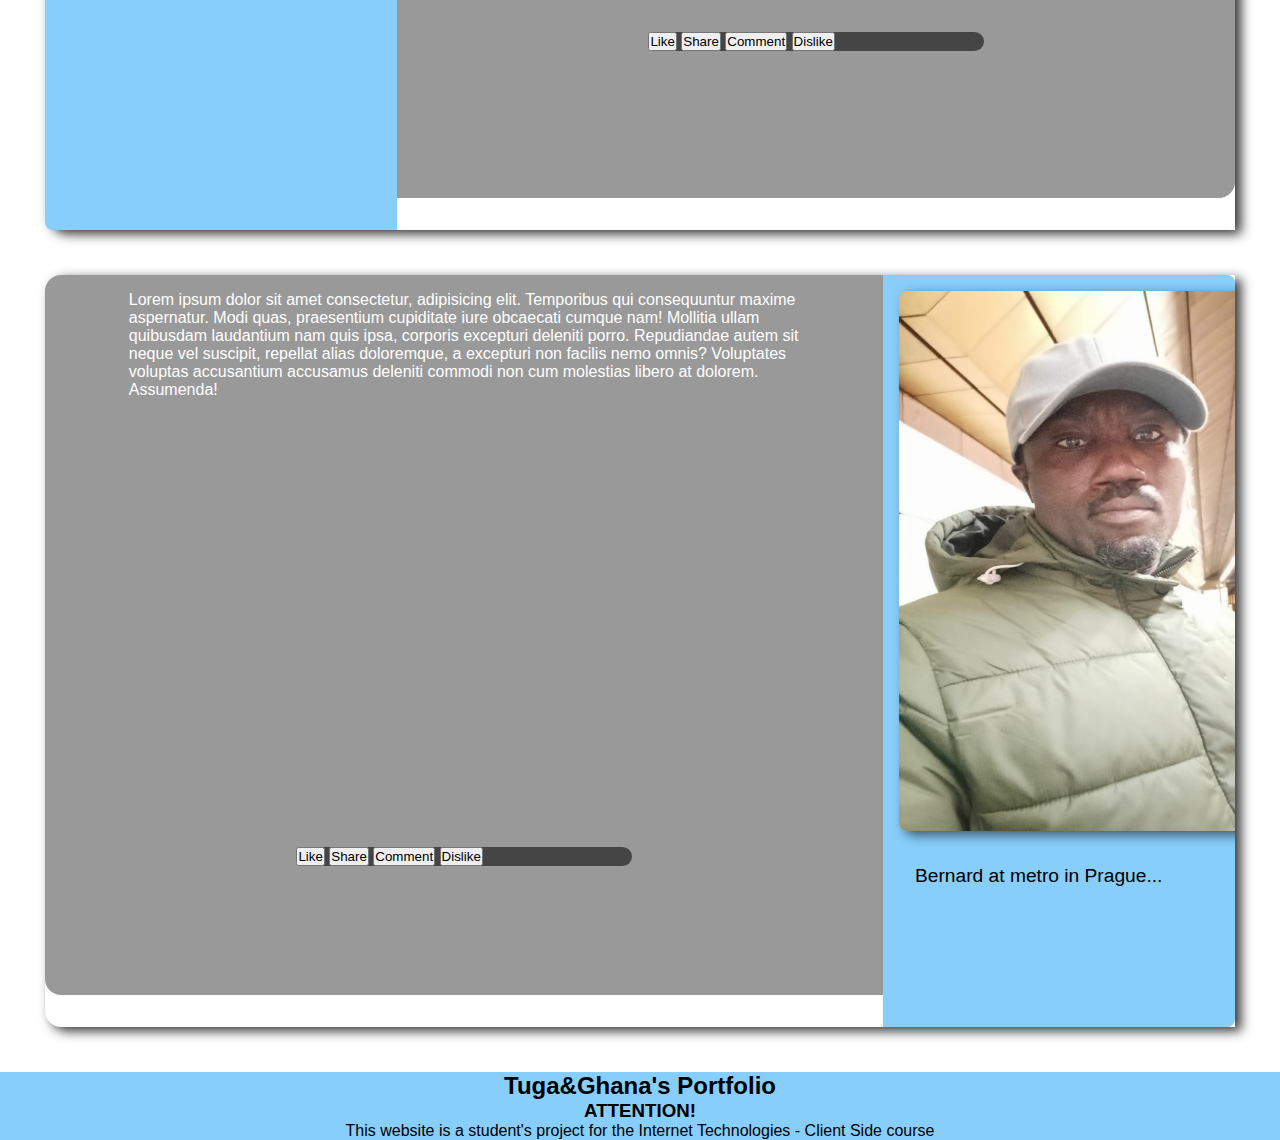
==== commit a085eda8: "Index" ====
--- a/Index.html
+++ b/Index.html
@@ -34,7 +34,7 @@
     
         <section class="Portfolio-Introduction_section flex one-600 demo">
             <div class="Portfolio-Introduction">
-                <p><strong>Hello!Welcome to Vasco and Tiago's portfolio.</strong>Here you will can interact with our website and see all our personal information!If you have any questions, feel free to contact us!</p>
+                <p><strong>Hello! Welcome to Portuguese and Ghanaian portfolio.</strong> Here you will can interact with our website and see all our personal information!If you have any questions, feel free to contact us!</p>
             </div>
             <form >
                 <input type="search"name="email" placeholder="Search our story">
@@ -64,7 +64,7 @@
             <aside class="aside2">
                 <img class="tiagoImg"src="images/TiagoL.jpg" alt="Tiago">
                 <br>
-                <span>Tiago Somewhere in prague...</span>
+                <span>Tiago near Rudolfinum in prague...</span>
             </aside>
             <Main class="HomePage-Main_2">
                 <p>Lorem ipsum, dolor sit amet consectetur adipisicing elit. Aliquid eaque error quo nam cupiditate? Ducimus doloribus quae temporibus nobis, perferendis facilis, velit dicta veniam, consectetur aperiam quidem quasi numquam laborum. Earum rem reiciendis porro, similique corrupti mollitia unde explicabo quas vel doloribus quae cumque velit, neque esse corporis voluptatem nesciunt maiores, nisi ipsam odio? Iste possimus perferendis aspernatur. At, eius?</p>
--- a/StyleSheet.css
+++ b/StyleSheet.css
@@ -127,9 +127,8 @@
 background-color:lightskyblue;
 display: flex;
 flex-direction: column;
-
-
-}
+}
+
 .aside1 span ,.aside2 span, .aside3 span{
 margin: 1rem;
 font-size: 1.2rem;
@@ -153,8 +152,8 @@
 }
 
 .aside3{
-    border-top-left-radius:8px ;
-    border-bottom-left-radius: 8px;
+    border-top-right-radius: 8px;
+    border-bottom-right-radius:8px ;
     height: 80vh;
     width:25vw;
     padding: 1rem 1rem;
@@ -162,7 +161,7 @@
     background-color:lightskyblue;
     display: flex;
     flex-direction: column;
-}
+    }
 
 section img{
  height: 60vh;
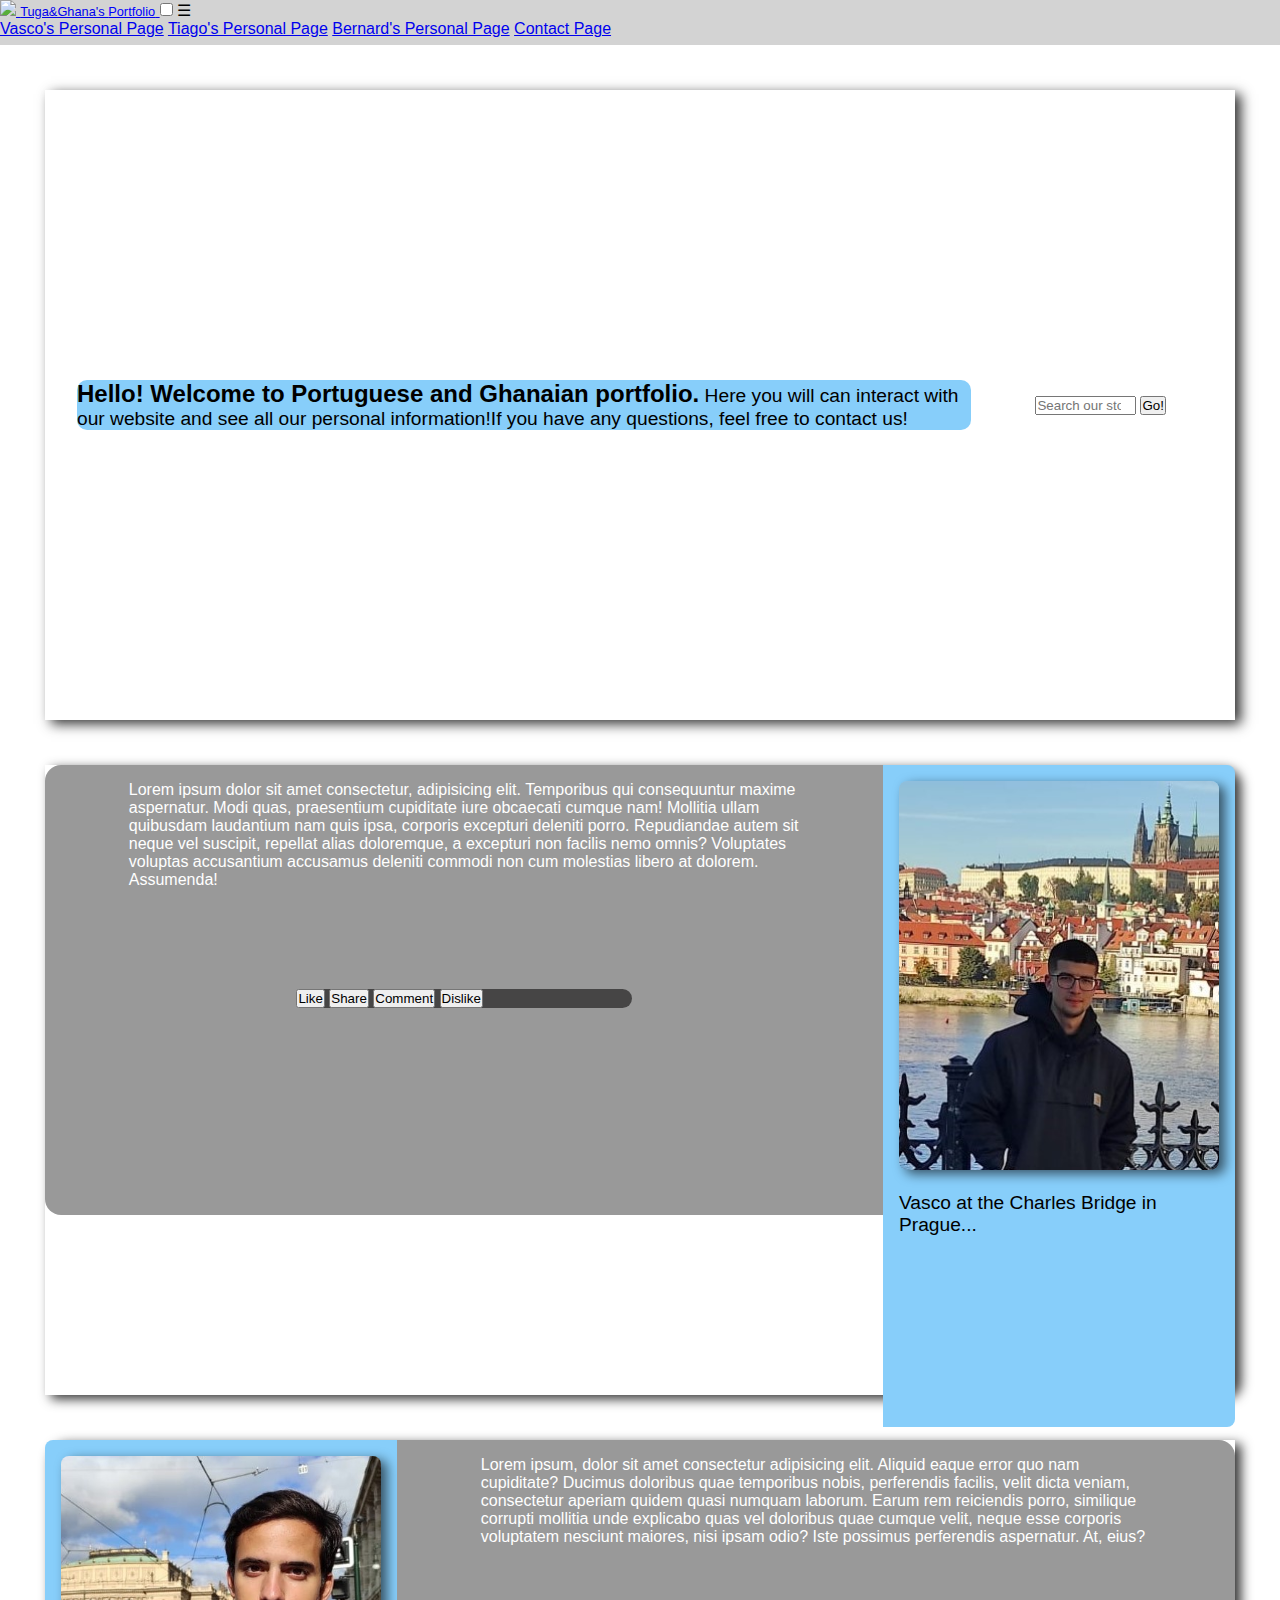
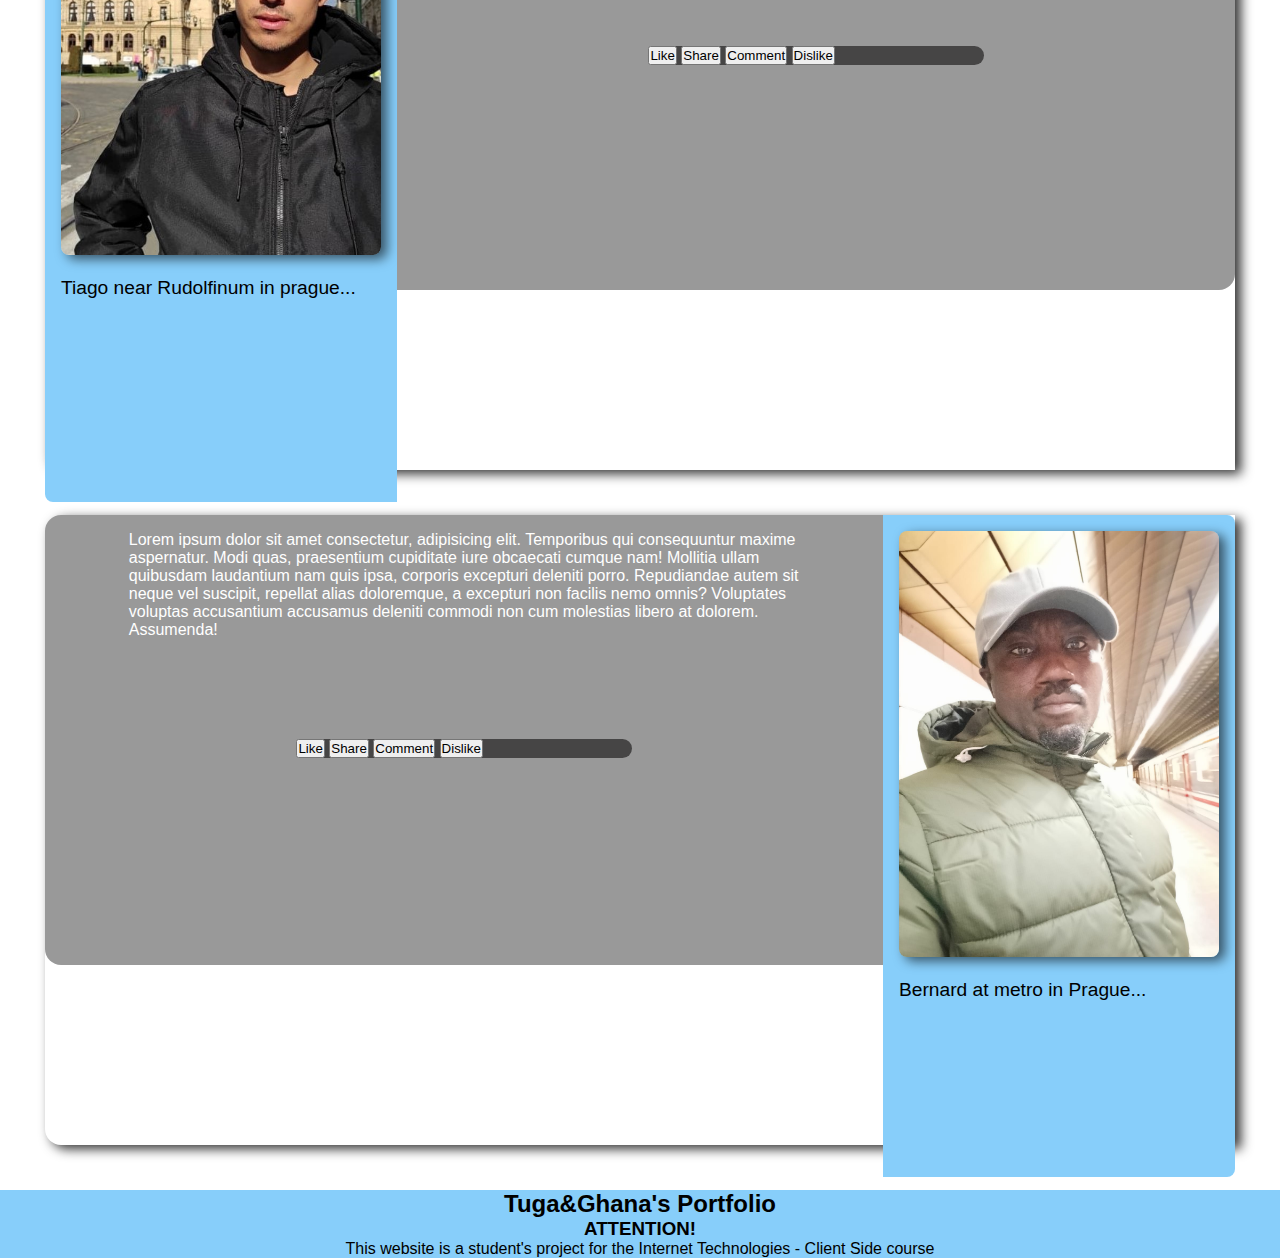
==== commit 8900e7c6: "Final Changes 2" ====
--- a/Index.html
+++ b/Index.html
@@ -55,14 +55,18 @@
                   </article>
             </Main>
             <aside class="aside1">
+                <a href="PersonalPage1.html">
                 <img class="vascoImg"src="images/Vasco.jpg" alt="Vasco">
+                </a>
                 <br>
                 <span>Vasco at the Charles Bridge in Prague...</span>
             </aside>
         </Section>
         <Section class="HomePage-Section_2">
             <aside class="aside2">
+            <a href="PersonalPage2.html">
                 <img class="tiagoImg"src="images/TiagoL.jpg" alt="Tiago">
+            </a>
                 <br>
                 <span>Tiago near Rudolfinum in prague...</span>
             </aside>
@@ -93,7 +97,9 @@
                   </article>
             </Main>
             <aside class="aside3">
+            <a href="PersonalPage3.html">
                 <img class="bernardImg"src="images/Bernard.jpeg" alt="Bernard">
+            </a>
                 <br>
                 <span>Bernard at metro in Prague...</span>
             </aside>
--- a/StyleSheet.css
+++ b/StyleSheet.css
@@ -6,12 +6,13 @@
     background-color: rgb(243, 242, 242);
     font-family:'Josefin Sans' ,sans-serif;
     box-sizing: border-box;
-   
     background: url(https://static-cse.canva.com/blob/571503/Patterns303.jpg);
     background-size: cover;
+    
 }
 .Contact-Page-Body,.Vasco-Body,.Tiago-Body,.Bernard-Body{
     padding-top: 5rem;
+
 }
 strong{
     font-size: 1.5rem;
@@ -58,11 +59,12 @@
     margin-top: 0;
     margin: 5vh 5vh;
     box-shadow: 6px 4px 12px rgb(0,0,0,0.8);
+    height: 70vh;
 
 }
 main{
     background-color: lightgray;
-    height: 80vh;
+    height: 50vh;
     flex:1;
     display: flex;
     flex-direction: column;
@@ -73,10 +75,11 @@
     margin-right: 30%;
     width: 40%;
     border-radius: 0.7rem;
-    position: relative;
-    top:60%;
+    margin-top:10%;
     background-color: rgb(70, 69, 69);
     border:none;
+
+
 
 }
 .card button:hover{
@@ -130,11 +133,10 @@
 }
 
 .aside1 span ,.aside2 span, .aside3 span{
-margin: 1rem;
 font-size: 1.2rem;
 font-style: bold;
 }
-.aside1 img, .aside2 img, .aside3 image{
+.aside1 img, .aside2 img, .aside3 img{
    width: 100%;
    height: fit-content;
 }
@@ -149,6 +151,7 @@
     background-color:lightskyblue;
     display: flex;
     flex-direction: column;
+    height: 70vh;
 }
 
 .aside3{
@@ -161,6 +164,10 @@
     background-color:lightskyblue;
     display: flex;
     flex-direction: column;
+    height: 70vh;
+    }
+    .aside1{
+        height: 70vh;
     }
 
 section img{
@@ -201,7 +208,7 @@
     margin: 2rem;
     margin-top: 5%;
     color: white;
-    border-radius: 10%;
+    border-radius: 7%;
     box-shadow: 6px 4px 12px rgb(0,0,0,0.6);
 }
 
@@ -229,16 +236,54 @@
 .Contact-Page-Container{
     display: flex;
     flex-direction: column;
-    margin:2rem;
-}
-
+    margin:2rem 20%;
+}
+.title-div{
+    
+    text-align: center;
+}
+.title-div h1{
+    color:white;
+}
+
+.icon-paper-plane:hover{
+    transform: translateX(1.05rem) scale(1.05);
+}
 
 footer{
     height: auto;
-    background-color: lightskyblue;
+    background: lightskyblue;
     margin-top: 20px;
     align-items: center;
     justify-content: center;
     text-align: center;
     flex-direction: column;
-}+}
+.footer-content-contact{
+    position: absolute;
+    top:100%;
+    width: 100%;
+    
+}
+.Contact-Page-Container{
+    margin:1rem 3rem;
+}
+@media(min-width:600px){
+.Contact-Page-Container{
+    display: flex;
+    flex-direction: row;
+    justify-content: space-between;
+
+}
+.Contact-Page-Container div{
+    width: 80%; 
+    margin-left:2rem;
+}
+.img{
+    height: 50%;
+}
+span{
+    font-size: 0.8rem;
+}
+    
+}
